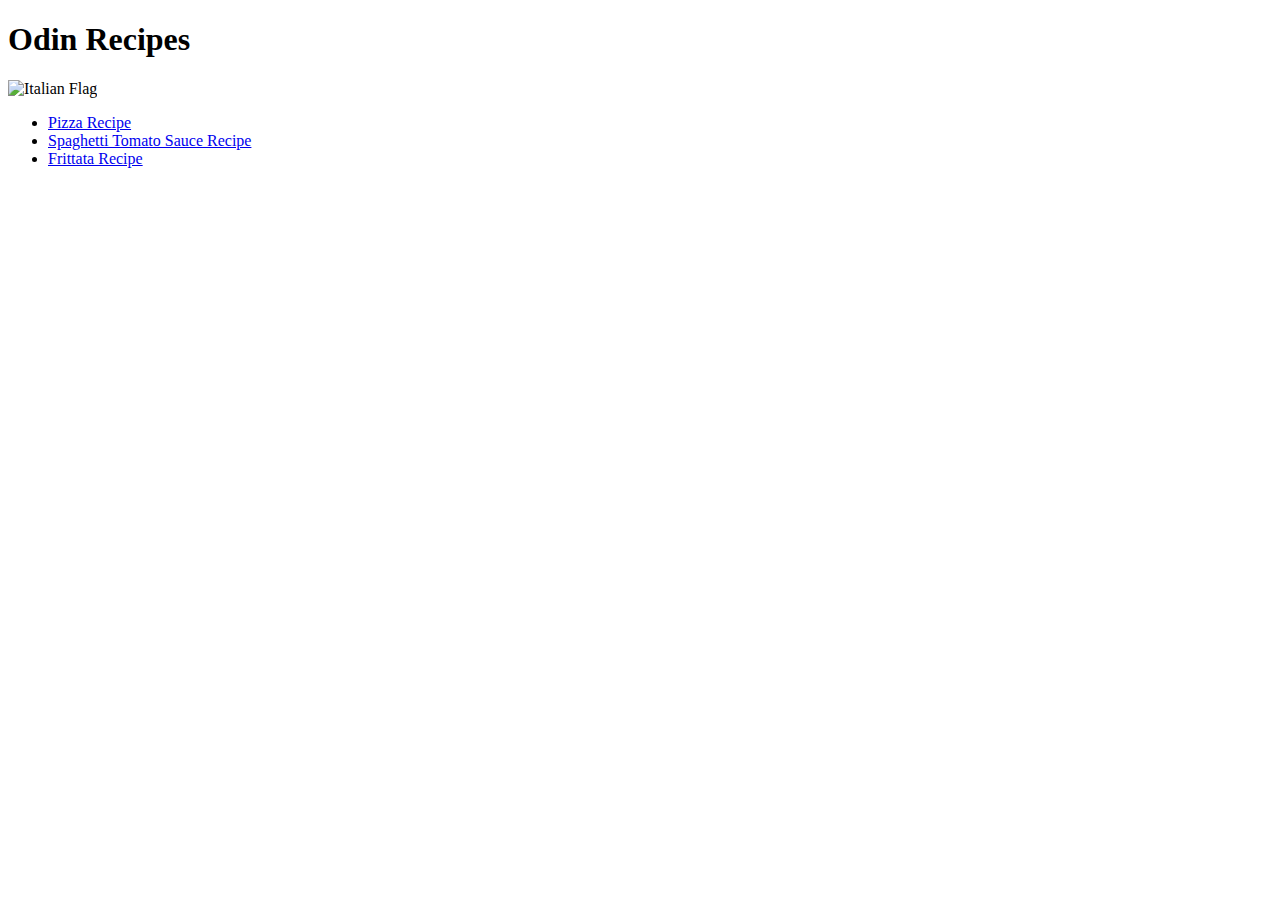
==== index.html @ 660bad9b "added italian flag to homepage" ====
<!DOCTYPE html>
<html lang="en">

<head>
    <meta charset="utf-8">
    <title>OP 1st Project</title>
    </head>

    <body>
        <h1>Odin Recipes</h1>

        <img src="recipes/images/bandiera.jpeg" alt="Italian Flag">
        <ul>
        <li><a href="recipes/pizza.html">Pizza Recipe</a></li>
        <li><a href="recipes/spaghetti.html">Spaghetti Tomato Sauce Recipe</a></li>
        <li><a href="recipes/frittata.html">Frittata Recipe</a></li>
        </ul>
        </p>
    </body>
</html>
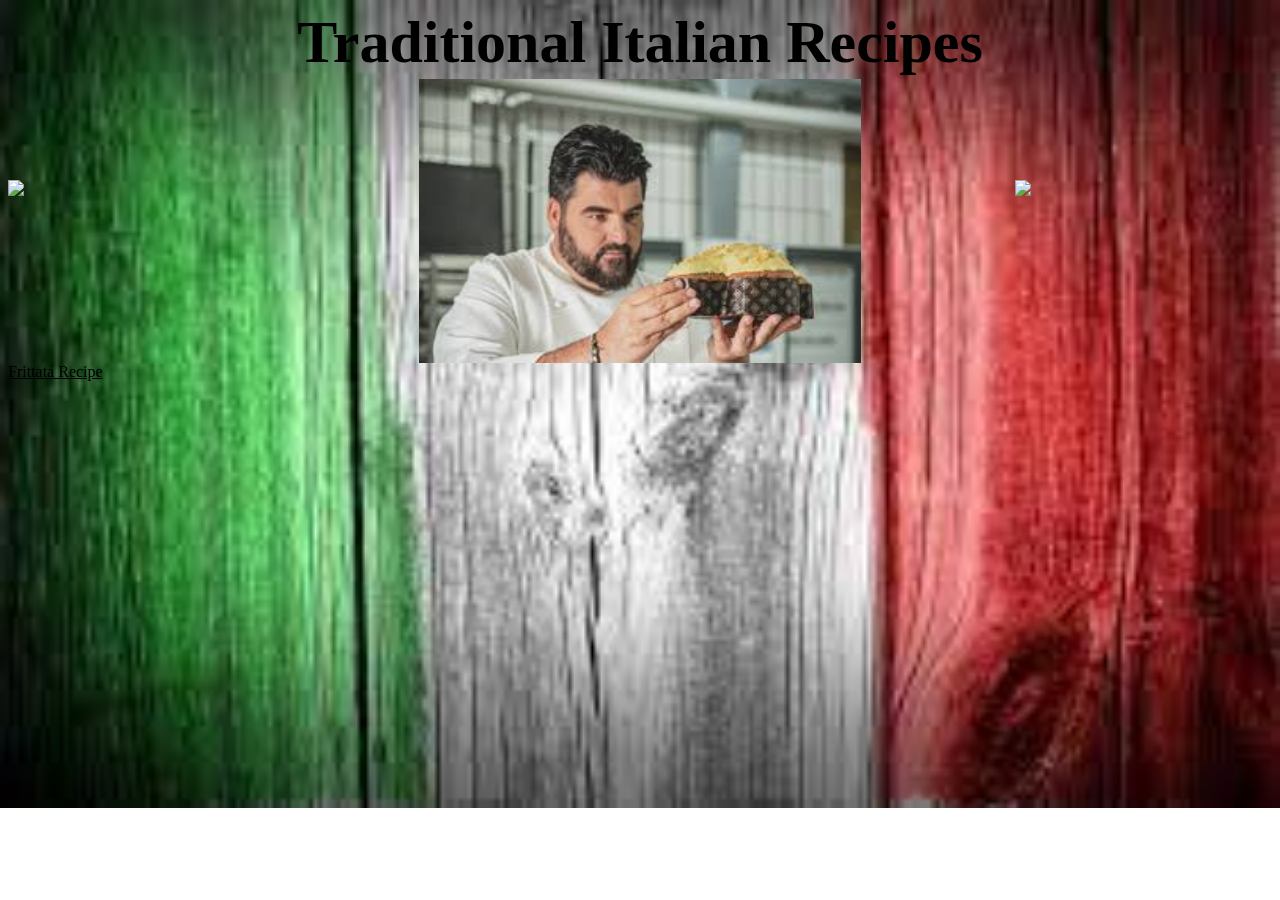
==== commit cfe904b6: "started styling" ====
--- a/index.html
+++ b/index.html
@@ -4,17 +4,17 @@
 <head>
     <meta charset="utf-8">
     <title>OP 1st Project</title>
-    </head>
+    <link rel="stylesheet" href="style.css">
+</head>
 
     <body>
-        <h1>Odin Recipes</h1>
+        <div class="background"></div>
+            <h1>Traditional Italian Recipes</h1>
+            <img src="recipes/images/antonino.jpeg" alt="Italian Flag" class="center">
+         
+         <div><a href="recipes/pizza.html"><img src="recipes/images/margherita.jpeg" class="pizza"></a></div>
+         <div><a href="recipes/spaghetti.html"><img src="recipes/images/spaghetti.jpeg" class="spaghetti"></a></div>
+         <div><a href="recipes/frittata.html">Frittata Recipe</a></div> 
 
-        <img src="recipes/images/bandiera.jpeg" alt="Italian Flag">
-        <ul>
-        <li><a href="recipes/pizza.html">Pizza Recipe</a></li>
-        <li><a href="recipes/spaghetti.html">Spaghetti Tomato Sauce Recipe</a></li>
-        <li><a href="recipes/frittata.html">Frittata Recipe</a></li>
-        </ul>
-        </p>
     </body>
 </html>--- a/style.css
+++ b/style.css
@@ -0,0 +1,50 @@
+body {
+  background-image: url("sfondo.jpeg");
+  background-size: cover;
+  background-repeat: no-repeat;
+}
+
+h1 {
+    font-size: 60px;
+    font-weight: bold;
+    font-family: "Comic Sans MS";
+    text-align: center;
+    margin-top: 0%;
+}
+
+.center {display: block;
+  margin-left: auto;
+  margin-right: auto;
+  margin-top: -3%;
+  width: 35%;
+  height: auto; 
+
+
+
+}
+
+li {
+      font-size: 40px;
+      text-align: center;
+      color: blue;
+      margin-left: -7%;
+}
+
+a{
+  color: black;
+}
+
+.pizza {
+    position: absolute;
+    top: 20%;
+    width: 260px;
+    height: auto;
+}
+
+.spaghetti {
+    position: absolute;
+   top: 20%;
+   right: 5px;
+   width: 260px;
+   height: auto;
+}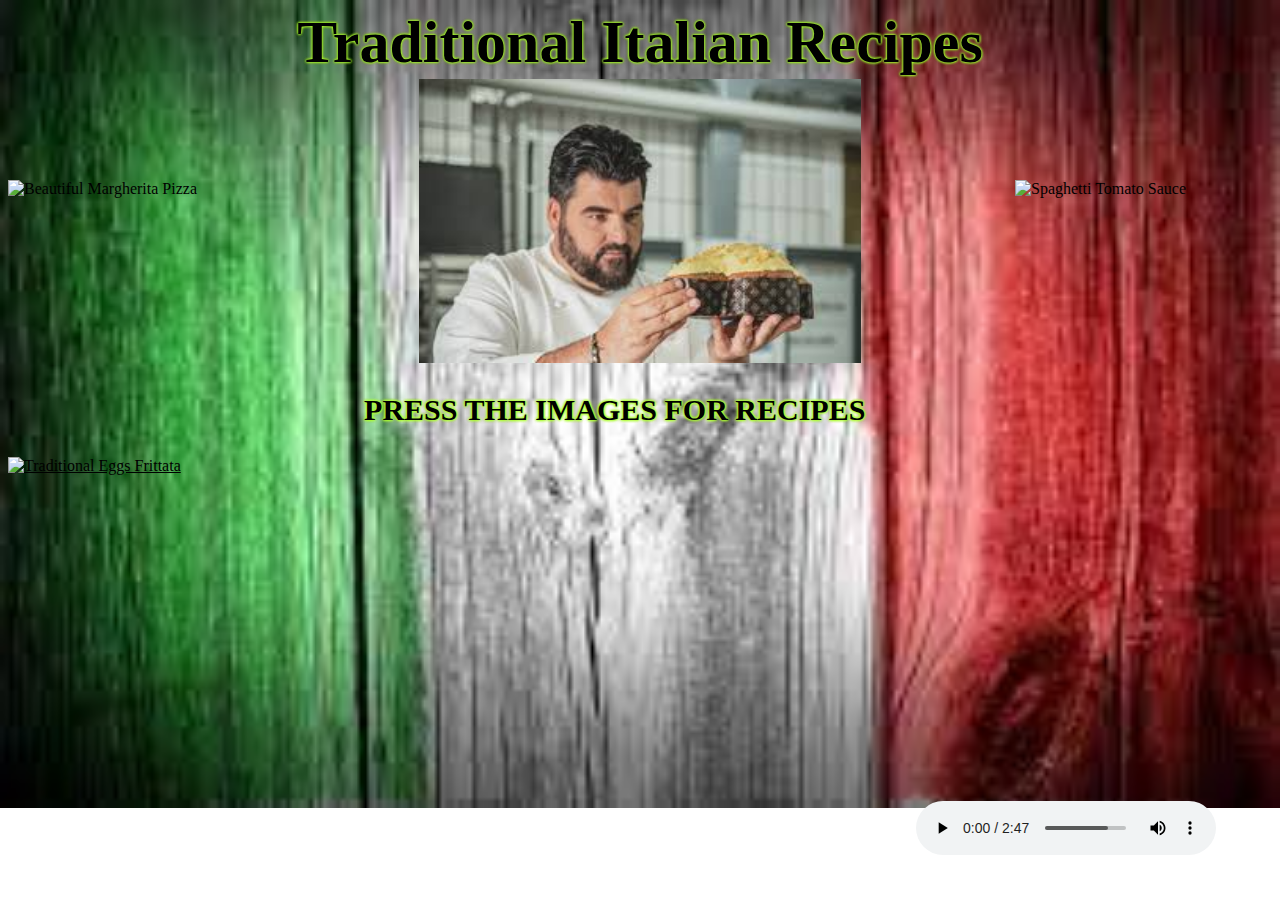
==== commit af6947b6: "updated main page" ====
--- a/index.html
+++ b/index.html
@@ -3,6 +3,7 @@
 
 <head>
     <meta charset="utf-8">
+    <meta http-equiv="X-UA-Compatible" content="IE=edge">
     <title>OP 1st Project</title>
     <link rel="stylesheet" href="style.css">
 </head>
@@ -10,11 +11,14 @@
     <body>
         <div class="background"></div>
             <h1>Traditional Italian Recipes</h1>
-            <img src="recipes/images/antonino.jpeg" alt="Italian Flag" class="center">
+            <img src="recipes/images/antonino.jpeg" alt="Antonino Cannavacciuolo holding a Panettone" class="center">
+            <p>PRESS THE IMAGES FOR RECIPES</p>
          
-         <div><a href="recipes/pizza.html"><img src="recipes/images/margherita.jpeg" class="pizza"></a></div>
-         <div><a href="recipes/spaghetti.html"><img src="recipes/images/spaghetti.jpeg" class="spaghetti"></a></div>
-         <div><a href="recipes/frittata.html">Frittata Recipe</a></div> 
-
+         <div><a href="recipes/pizza.html"><img src="recipes/images/margherita.jpeg" alt="Beautiful Margherita Pizza" class="pizza"></a></div>
+         <div><a href="recipes/spaghetti.html"><img src="recipes/images/spaghetti.jpeg" alt="Spaghetti Tomato Sauce" class="spaghetti"></a></div>
+         <div><a href="recipes/frittata.html"><img src="recipes/images/frittata.jpeg" alt="Traditional Eggs Frittata" class="frittata"></a></div> 
+         <audio src="tarantella.mp3" controls class="audio">
+            <p>If you are reading this, it is because your browser does not support the audio element.</p>
+            </audio>
     </body>
 </html>--- a/style.css
+++ b/style.css
@@ -10,6 +10,7 @@
     font-family: "Comic Sans MS";
     text-align: center;
     margin-top: 0%;
+    text-shadow: 0 0 3px greenyellow, 0 0 3px greenyellow, 0 0 3px greenyellow, 0 0 3px 
 }
 
 .center {display: block;
@@ -38,7 +39,7 @@
     position: absolute;
     top: 20%;
     width: 260px;
-    height: auto;
+    height: 180px;
 }
 
 .spaghetti {
@@ -46,5 +47,27 @@
    top: 20%;
    right: 5px;
    width: 260px;
-   height: auto;
+   height: 180px;
+}
+
+.frittata {
+    width: 260px;
+    height: 180px;
+}
+
+audio{
+  position: absolute;
+  bottom: 5%;
+  right: 5%;
+
+}
+
+p {
+  font-size: 30px;
+  color: black;
+  font-weight: bolder;
+  text-align: center;
+  margin-right: 4%;
+  text-shadow: 0 0 3px greenyellow, 0 0 3px greenyellow, 0 0 3px greenyellow, 0 0 3px greenyellow;
+  
 }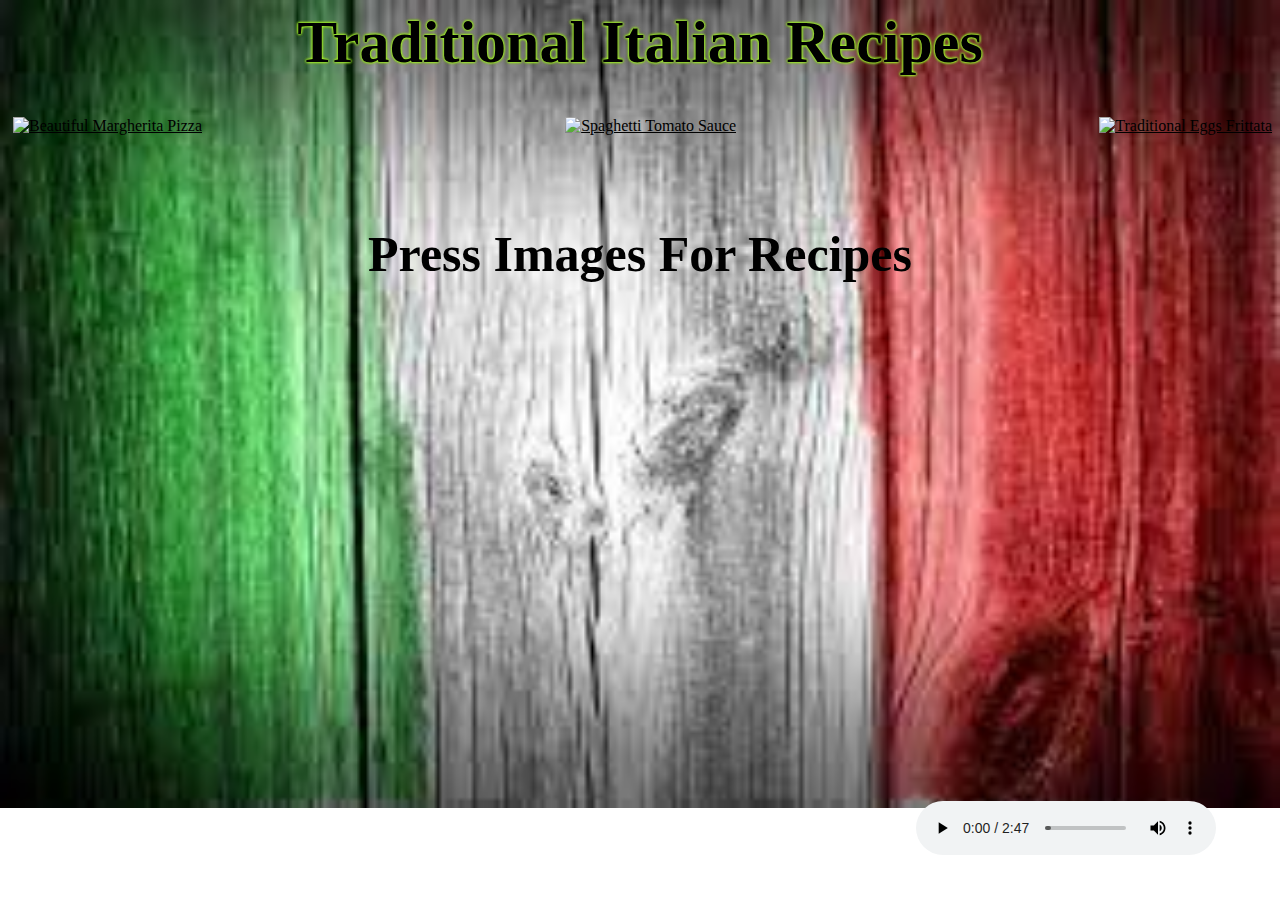
==== commit 376d28c0: "added flexbox" ====
--- a/index.html
+++ b/index.html
@@ -3,22 +3,25 @@
 
 <head>
     <meta charset="utf-8">
-    <meta http-equiv="X-UA-Compatible" content="IE=edge">
+    <meta name="viewport" content="width=device-width, initial-scale=1"> <!--phone compatibility-->  
     <title>OP 1st Project</title>
     <link rel="stylesheet" href="style.css">
 </head>
 
     <body>
-        <div class="background"></div>
-            <h1>Traditional Italian Recipes</h1>
-            <img src="recipes/images/antonino.jpeg" alt="Antonino Cannavacciuolo holding a Panettone" class="center">
-            <p>PRESS THE IMAGES FOR RECIPES</p>
-         
-         <div><a href="recipes/pizza.html"><img src="recipes/images/margherita.jpeg" alt="Beautiful Margherita Pizza" class="pizza"></a></div>
-         <div><a href="recipes/spaghetti.html"><img src="recipes/images/spaghetti.jpeg" alt="Spaghetti Tomato Sauce" class="spaghetti"></a></div>
-         <div><a href="recipes/frittata.html"><img src="recipes/images/frittata.jpeg" alt="Traditional Eggs Frittata" class="frittata"></a></div> 
-         <audio src="tarantella.mp3" controls class="audio">
-            <p>If you are reading this, it is because your browser does not support the audio element.</p>
-            </audio>
+        <h1>Traditional Italian Recipes</h1>
+       <div class="container">    
+         <a href="recipes/pizza.html"><img src="recipes/images/margherita.jpeg" alt="Beautiful Margherita Pizza" class="pizza"></a>
+         <a href="recipes/spaghetti.html"><img src="recipes/images/spaghetti.jpeg" alt="Spaghetti Tomato Sauce" class="spaghetti"></a>
+         <a href="recipes/frittata.html"><img src="recipes/images/frittata.jpeg" alt="Traditional Eggs Frittata" class="frittata"></a> 
+         <audio src="tarantella.mp3" controls class="audio"></audio>
+       </div>
+       <div class="txt-container">
+        <div class="ut">Press Images For Recipes</div>
+        </div>
+
+       </div>
+
+       
     </body>
 </html>--- a/style.css
+++ b/style.css
@@ -1,3 +1,5 @@
+
+
 body {
   background-image: url("sfondo.jpeg");
   background-size: cover;
@@ -13,16 +15,7 @@
     text-shadow: 0 0 3px greenyellow, 0 0 3px greenyellow, 0 0 3px greenyellow, 0 0 3px 
 }
 
-.center {display: block;
-  margin-left: auto;
-  margin-right: auto;
-  margin-top: -3%;
-  width: 35%;
-  height: auto; 
 
-
-
-}
 
 li {
       font-size: 40px;
@@ -35,30 +28,29 @@
   color: black;
 }
 
+
+
 .pizza {
-    position: absolute;
-    top: 20%;
-    width: 260px;
-    height: 180px;
+  display: block;
+  margin-left: 5px;
 }
 
 .spaghetti {
-    position: absolute;
-   top: 20%;
-   right: 5px;
-   width: 260px;
-   height: 180px;
+  margin-left: 5px;
+  
 }
 
 .frittata {
-    width: 260px;
-    height: 180px;
+   margin-left: 5px;
+   height: 180px;
+   width: 300px;
 }
 
 audio{
   position: absolute;
   bottom: 5%;
   right: 5%;
+  flex: 1 1 auto;
 
 }
 
@@ -67,7 +59,29 @@
   color: black;
   font-weight: bolder;
   text-align: center;
-  margin-right: 4%;
   text-shadow: 0 0 3px greenyellow, 0 0 3px greenyellow, 0 0 3px greenyellow, 0 0 3px greenyellow;
   
-}+}
+
+.container {
+  display: flex;
+  justify-content: space-between;
+  gap: 5px;
+  align-items: center;
+}
+
+.txt-container {
+    display: flex;
+    justify-content: center;
+    flex-direction: column;
+    align-items: center;
+   
+    
+}
+
+.ut {
+  font-size: 50px;
+  padding: 90px;
+  font-weight: bold;
+  
+}
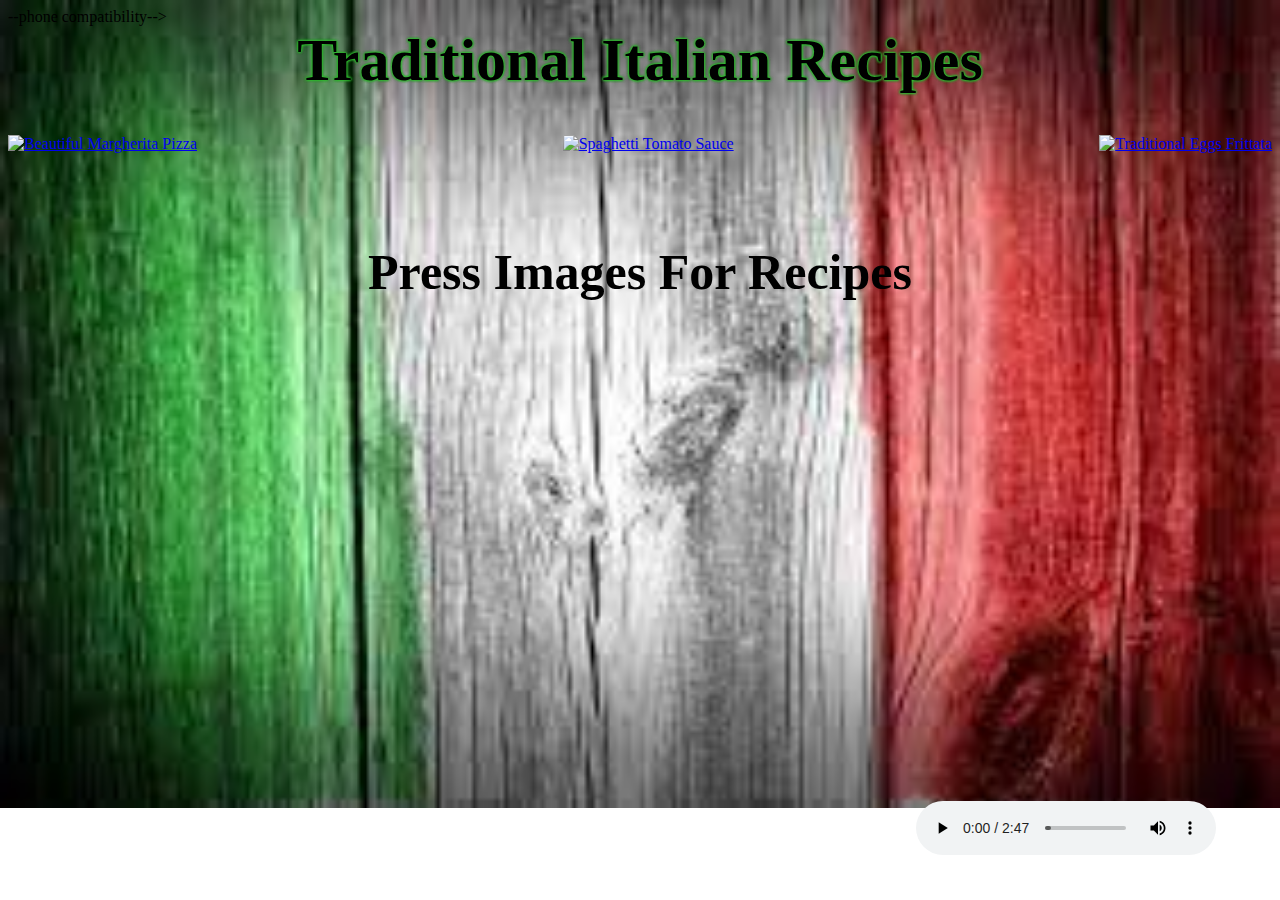
==== commit 98ffe94d: "added phone compatibility" ====
--- a/index.html
+++ b/index.html
@@ -3,7 +3,8 @@
 
 <head>
     <meta charset="utf-8">
-    <meta name="viewport" content="width=device-width, initial-scale=1"> <!--phone compatibility-->  
+    <meta http-equiv="X-UA-Compatible" content="IE=edge">
+    <meta name="viewport" content="width=device-width, initial-scale=1.0">--phone compatibility-->  
     <title>OP 1st Project</title>
     <link rel="stylesheet" href="style.css">
 </head>
--- a/style.css
+++ b/style.css
@@ -9,10 +9,10 @@
 h1 {
     font-size: 60px;
     font-weight: bold;
-    font-family: "Comic Sans MS";
+    font-family: 'Trebuchet MS', 'Lucida Sans Unicode', 'Lucida Grande', 'Lucida Sans';
     text-align: center;
     margin-top: 0%;
-    text-shadow: 0 0 3px greenyellow, 0 0 3px greenyellow, 0 0 3px greenyellow, 0 0 3px 
+    text-shadow: 0 0 3px limegreen, 0 0 3px limegreen, 0 0 3px limegreen  , 0 0 3px 
 }
 
 
@@ -24,24 +24,28 @@
       margin-left: -7%;
 }
 
-a{
-  color: black;
+
+.container {
+  display: flex;
+  justify-content: space-between;
+  gap: 5px;
+  align-items: center;
+  justify-content: space-between;
 }
 
-
-
 .pizza {
-  display: block;
-  margin-left: 5px;
+  height: 180px;
+  width: 300px;
+ 
 }
 
 .spaghetti {
-  margin-left: 5px;
-  
+  height: 180px;
+  width: 300px;
 }
 
 .frittata {
-   margin-left: 5px;
+   
    height: 180px;
    width: 300px;
 }
@@ -50,7 +54,7 @@
   position: absolute;
   bottom: 5%;
   right: 5%;
-  flex: 1 1 auto;
+  flex: 1;
 
 }
 
@@ -68,6 +72,7 @@
   justify-content: space-between;
   gap: 5px;
   align-items: center;
+  justify-content: space-between;
 }
 
 .txt-container {
@@ -83,5 +88,6 @@
   font-size: 50px;
   padding: 90px;
   font-weight: bold;
+  flex: 1;
   
 }
